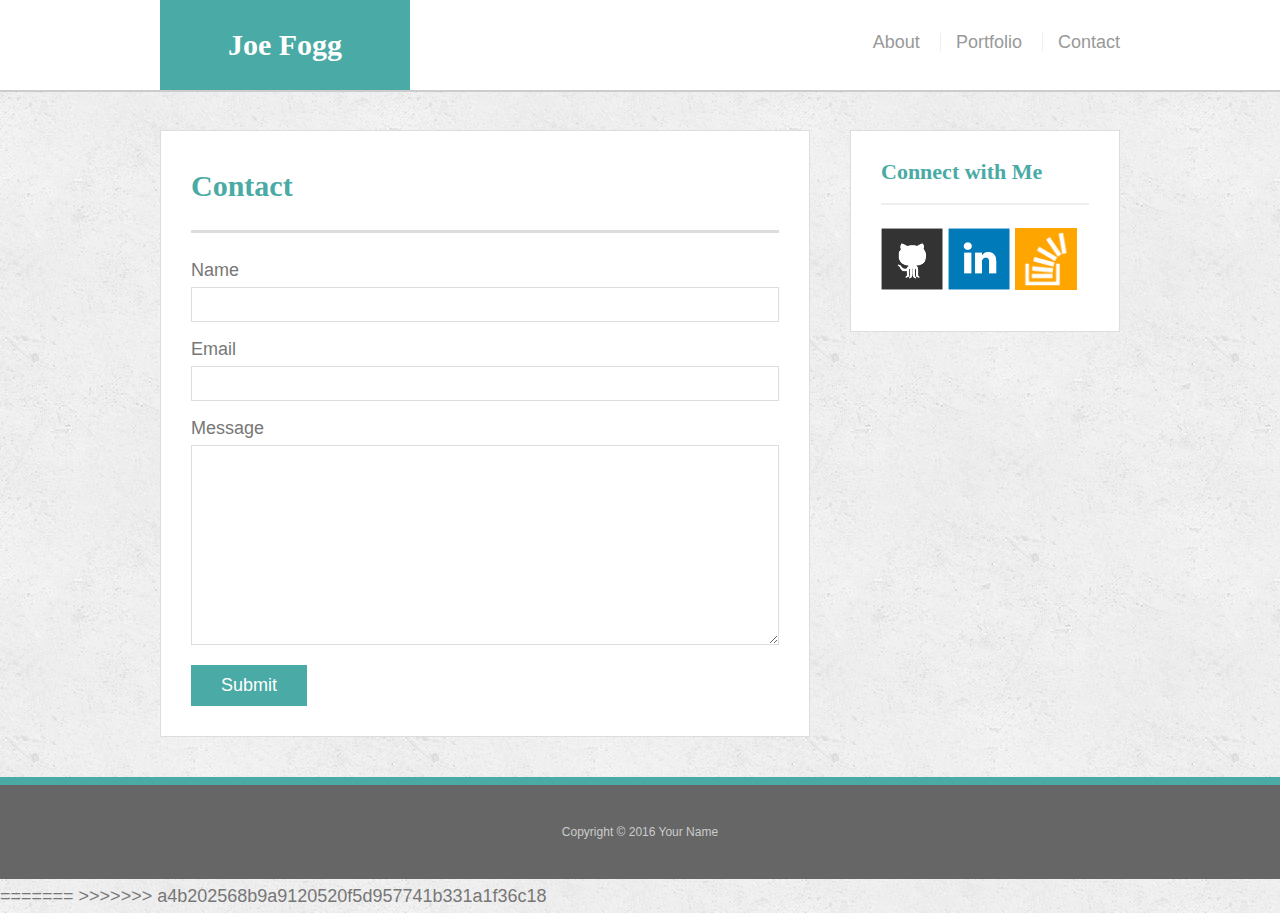
==== contact.html @ e1fa42df "updated" ====
<!doctype html>
<html lang="en-us">

<head>
  <meta charset="UTF-8">
  <title>Contact | Joe Fogg</title>
  <link rel="stylesheet" type="text/css" href="assets/css/reset.css">
  <link rel="stylesheet" type="text/css" href="assets/css/style.css">
</head>

<body>

  <header id="masthead">
    <div class="container">
      <a href="index.html" id="logo">Joe Fogg</a>
      <nav>
        <a href="index.html">About</a>
        <a href="portfolio.html">Portfolio</a>
        <a href="contact.html">Contact</a>
      </nav>
    </div>
  </header>

  <div id="main-container" class="container">
    <section class="main-section">
      <h1>Contact</h1>

      <form id="contact-form">
        <ul>
          <li>
            <label for="name">Name</label>
            <input type="text" id="name" name="name" placeholder=" " required="required">
          </li>
          <li>
            <label for="email">Email</label>
            <input type="email" id="email" name="email" placeholder="  " required="required">
          </li>
          <li>
            <label for="message">Message</label>
            <textarea id="message" name="message" required="required"></textarea>
          </li>
        </ul>
        <input type="submit">
      </form>

    </section>

    <section class="sidebar">
      <div id="connect">
        <h2>Connect with Me</h2>

        <a href="#"><img src="assets/images/github-128.png" class="social" alt="GitHub" /></a>
        <a href="#"><img src="assets/images/linkedin-128.png" class="social" alt="LinkedIn" /></a>
        <a href="#"><img src="assets/images/stackoverflow-128.png" class="social" alt="Stack Overflow" /></a>
      </div>
    </section>
  </div>

  <footer>
    <div class="container">
      Copyright &copy; 2016 Your Name
    </div>
  </footer>
</body>

</html>
=======

>>>>>>> a4b202568b9a9120520f5d957741b331a1f36c18
---- assets/css/style.css ----
body {
  font-family: Arial, "Helvetica Neue", Helvetica, sans-serif;
  font-size: 18px;
  line-height: 34px;
  color: #777;
  background: url("../images/concrete_seamless.png");
}

* {
  box-sizing: border-box;
}

/* general */

.container {
  width: 100%;
  max-width: 960px;
  margin: 0 auto;
  clear: both;
}

h1,
h2,
h3,
p {
  margin-bottom: 20px;
}

p:last-child {
  margin-bottom: 0;
}

h1,
h2,
h3 {
  font-family: Georgia, Times, "Times New Roman", serif;
  font-weight: 700;
  color: #4aaaa5;
}

h1 {
  padding-bottom: 20px;
  font-size: 30px;
  line-height: 49px;
  border-bottom: 3px solid #ddd;
}

h2,
h3 {
  font-size: 22px;
}

/* header */

#masthead {
  position: fixed;
  z-index: 99;
  width: 100%;
  margin: 0 0 30px;
  overflow: auto;
  color: #fff;
  background: #fff;
  border-bottom: 2px solid #ccc;
}

#logo {
  float: left;
  width: 250px;
  height: 90px;
  font-family: Georgia, Times, "Times New Roman", serif;
  font-size: 30px;
  font-weight: 700;
  line-height: 90px;
  color: #fff;
  text-align: center;
  text-decoration: none;
  background: #4aaaa5;
}

nav {
  float: right;
  margin-top: 25px;
}

nav a {
  display: inline-block;
  padding-left: 15px;
  margin-left: 15px;
  line-height: 18px;
  color: #999;
  text-decoration: none;
  border-left: 1px solid #efefef;
}

nav a:first-child {
  border-left: 0 none;
}

/* footer */

footer {
  padding: 30px 0;
  clear: both;
  font-size: 12px;
  color: #fff;
  color: #ccc;
  text-align: center;
  background: #666;
  border-top: 8px solid #4aaaa5;
}

/* sidebar */

.sidebar {
  float: right;
  width: 100%;
  max-width: 270px;
  padding: 30px;
  margin-bottom: 20px;
  background: #fff;
  border: 1px solid #ddd;
}

h3,
.sidebar h2 {
  padding-bottom: 20px;
  margin-bottom: 15px;
  line-height: 22px;
  border-bottom: 2px solid #eee;
}

.social {
  width: 62px;
  height: 62px;
  margin-top: 8px;
  margin-right: 5px;
}

.social:last-child {
  margin-right: 0;
}

/* main */

#main-container {
  padding-top: 130px;
}

.main-section {
  float: left;
  width: 100%;
  max-width: 650px;
  padding: 30px;
  margin: 0 0 40px;
  background: #fff;
  border: 1px solid #ddd;
}

/* portfolio page */

.work {
  position: relative;
  float: left;
  width: 274px;
  margin: 20px 0 25px;
  overflow: auto;
}

.work:nth-child(even) {
  margin-right: 40px;
}

.work img {
  width: 100%;
  border: 0 none;
  opacity: 0.8;
}

.work h3 {
  position: absolute;
  bottom: 20px;
  width: 100%;
  padding: 15px;
  margin-bottom: 0;
  font-weight: 300;
  line-height: 30px;
  color: #fff;
  text-align: center;
  background: #4aaaa5;
  border-bottom: 0;
}

.auth-image {
  float: left;
  width: 200px;
  height: auto;
  margin-top: 10px;
  margin-right: 25px;
}

/* contact page */

#contact-form ul {
  margin-bottom: 20px;
}

#contact-form li {
  margin-bottom: 10px;
}

label,
input[type=text],
input[type=email],
textarea {
  display: block;
  width: 100%;
}

input[type=text],
input[type=email],
textarea {
  height: 35px;
  padding: 0 10px;
  font-size: 14px;
  border: 1px solid #ddd;
}

textarea {
  height: 200px;
}

input[type=submit] {
  padding: 10px 30px;
  font-size: 18px;
  color: #fff;
  cursor: pointer;
  background: #4aaaa5;
  border: 0 none;
}
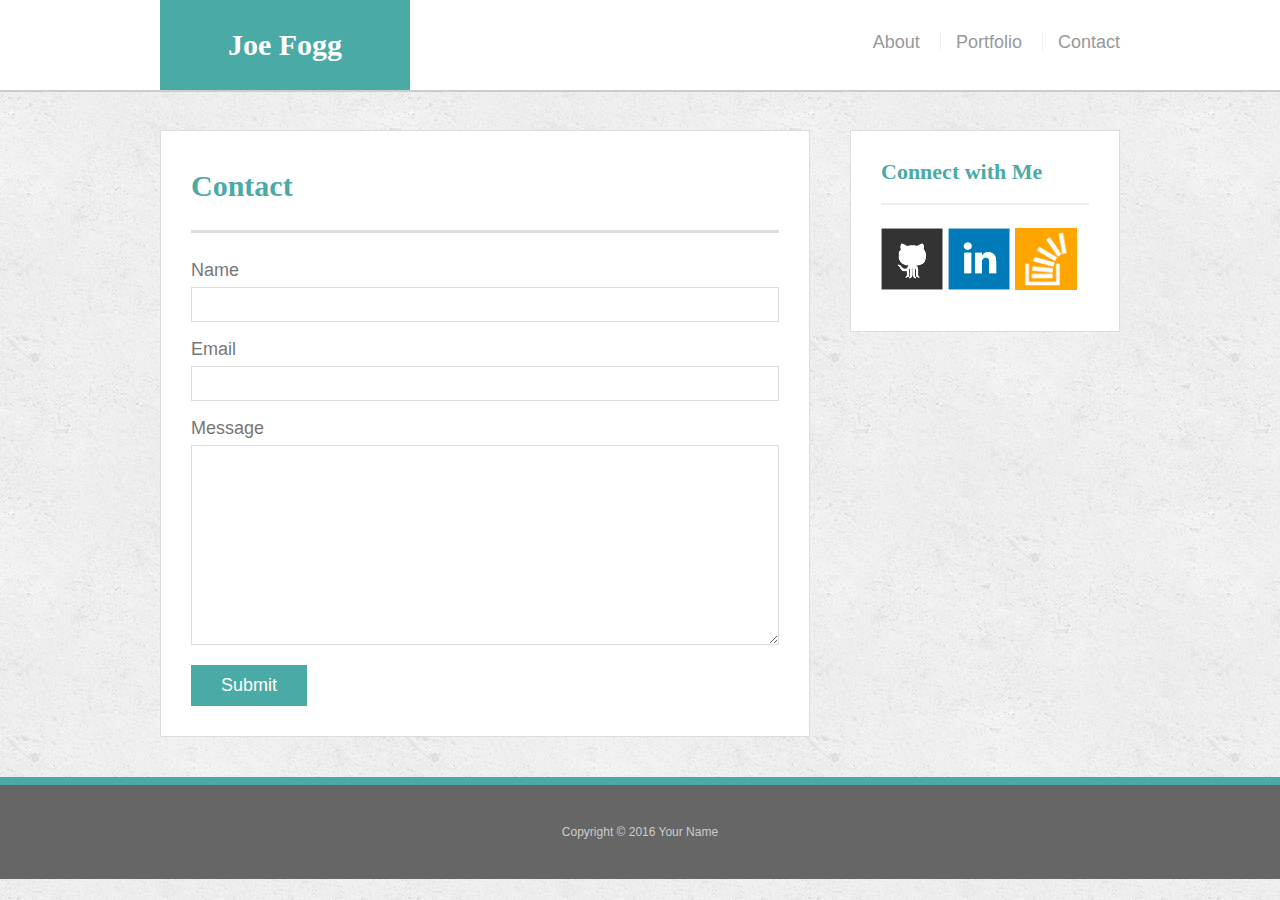
==== commit 60c3a394: "update730" ====
--- a/contact.html
+++ b/contact.html
@@ -49,9 +49,9 @@
       <div id="connect">
         <h2>Connect with Me</h2>
 
-        <a href="#"><img src="assets/images/github-128.png" class="social" alt="GitHub" /></a>
-        <a href="#"><img src="assets/images/linkedin-128.png" class="social" alt="LinkedIn" /></a>
-        <a href="#"><img src="assets/images/stackoverflow-128.png" class="social" alt="Stack Overflow" /></a>
+        <a href="https://github.com/WonderFogg" target="_blank"><img src="assets/images/github-128.png" class="social" alt="GitHub" /></a>
+        <a href="https://www.linkedin.com/in/gjfogg/" target="_blank"><img src="assets/images/linkedin-128.png" class="social" alt="LinkedIn" /></a>
+        <a href="https://stackoverflow.com/users/8239451/joe" target="_blank"><img src="assets/images/stackoverflow-128.png" class="social" alt="Stack Overflow" /></a>
       </div>
     </section>
   </div>
@@ -64,6 +64,6 @@
 </body>
 
 </html>
-=======
 
->>>>>>> a4b202568b9a9120520f5d957741b331a1f36c18
+
+
